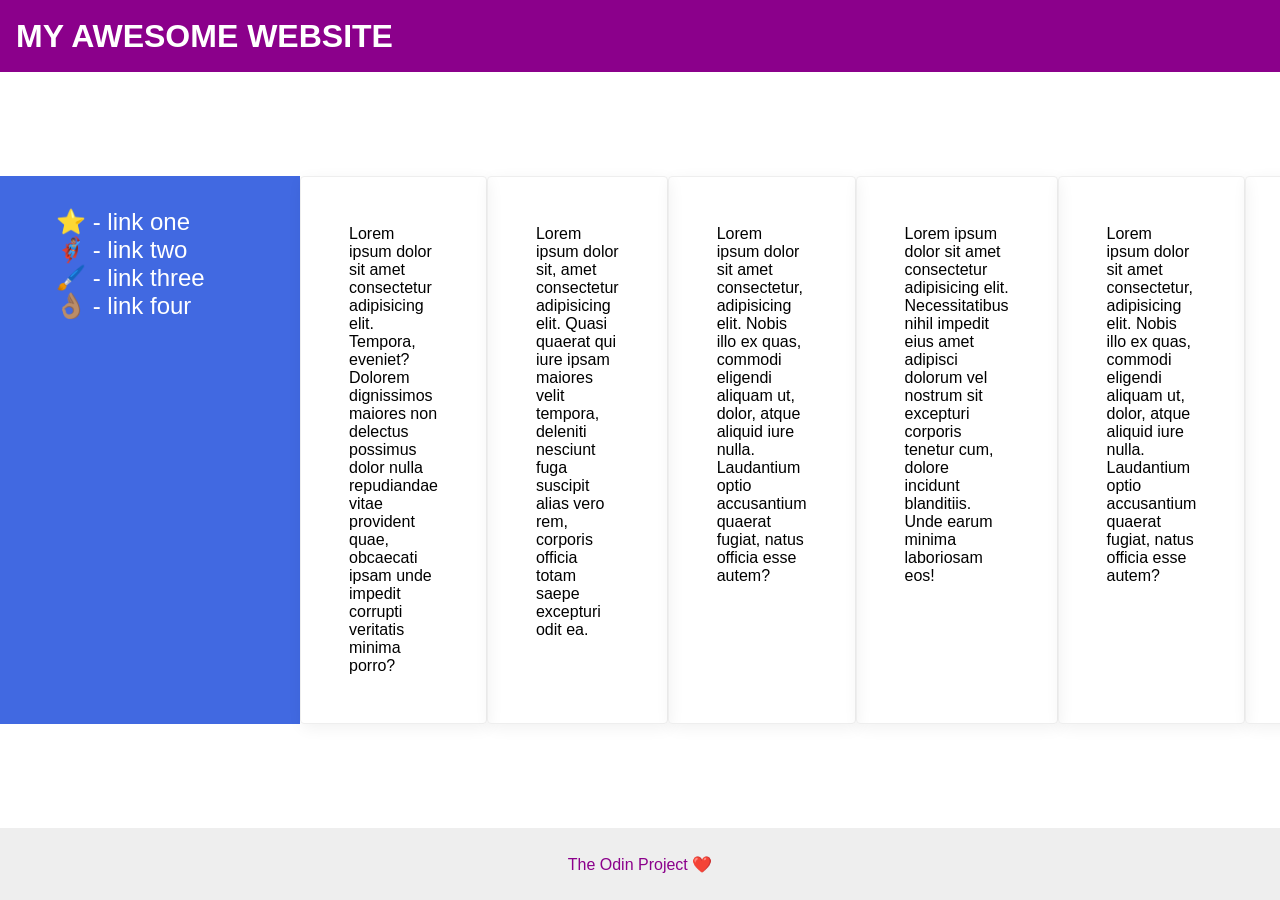
==== foundations/flex/07-flex-layout-2/index.html @ 2518e519 "update" ====
<!DOCTYPE html>
<html lang="en">

<head>
  <meta charset="UTF-8">
  <meta http-equiv="X-UA-Compatible" content="IE=edge">
  <meta name="viewport" content="width=device-width, initial-scale=1.0">
  <title>The Holy Grail</title>
  <link rel="stylesheet" href="style.css">
</head>

<body>
  <div class="header">
    MY AWESOME WEBSITE
  </div>
  <div class="content">
  <div class="sidebar">
    <ul>
      <li><a href="#">⭐ - link one</a></li>
      <li><a href="#">🦸🏽‍♂️ - link two</a></li>
      <li><a href="#">🖌️ - link three</a></li>
      <li><a href="#">👌🏽 - link four</a></li>
    </ul>
  </div>
  
  <div class="card">Lorem ipsum dolor sit amet consectetur adipisicing elit. Tempora, eveniet? Dolorem dignissimos maiores non delectus possimus dolor nulla repudiandae vitae provident quae, obcaecati ipsam unde impedit corrupti veritatis minima porro?</div>
  <div class="card">Lorem ipsum dolor sit, amet consectetur adipisicing elit. Quasi quaerat qui iure ipsam maiores velit tempora, deleniti nesciunt fuga suscipit alias vero rem, corporis officia totam saepe excepturi odit ea.</div>
  <div class="card">Lorem ipsum dolor sit amet consectetur, adipisicing elit. Nobis illo ex quas, commodi eligendi aliquam ut, dolor, atque aliquid iure nulla. Laudantium optio accusantium quaerat fugiat, natus officia esse autem?</div>
  <div class="card">Lorem ipsum dolor sit amet consectetur adipisicing elit. Necessitatibus nihil impedit eius amet adipisci dolorum vel nostrum sit excepturi corporis tenetur cum, dolore incidunt blanditiis. Unde earum minima laboriosam eos!</div>
  <div class="card">Lorem ipsum dolor sit amet consectetur, adipisicing elit. Nobis illo ex quas, commodi eligendi aliquam ut, dolor, atque aliquid iure nulla. Laudantium optio accusantium quaerat fugiat, natus officia esse autem?</div>
  <div class="card">Lorem ipsum dolor sit amet consectetur adipisicing elit. Necessitatibus nihil impedit eius amet adipisci dolorum vel nostrum sit excepturi corporis tenetur cum, dolore incidunt blanditiis. Unde earum minima laboriosam eos!</div>
  </div>
  <div class="footer">
    The Odin Project ❤️
  </div>
</body>

</html>
---- foundations/flex/07-flex-layout-2/style.css ----
body {
  font-family: -apple-system, BlinkMacSystemFont, 'Segoe UI', Roboto, Oxygen, Ubuntu, Cantarell, 'Open Sans', 'Helvetica Neue', sans-serif;
  margin: 0;
  min-height: 100vh;
  display: flex;
  flex-direction: column;
  justify-content: space-between;
}

.header {
  height: 72px;
  background: darkmagenta;
  color: white;
  font-size: 32px;
  font-weight: 900;
  display: flex;
  align-items: center;
  padding-left: 16px;
}

.footer {
  height: 72px;
  background: #eee;
  color: darkmagenta;
  display: flex;
  justify-content: center;
  align-items: center;
}

.sidebar {
  width: 300px;
  background: royalblue;
  box-sizing: border-box;
  flex-shrink: 0;
  padding: 16px;
}

.card {
  border: 1px solid #eee;
  box-shadow: 2px 4px 16px rgba(0, 0, 0, .06);
  border-radius: 4px;
  padding: 48px;
  flex-wrap: wrap;
  width: 325px;
}

.content {
  display: flex;
}

li {
  list-style: none;
}

a {
  text-decoration: none;
  font-size: 24px;
  color: white;
}
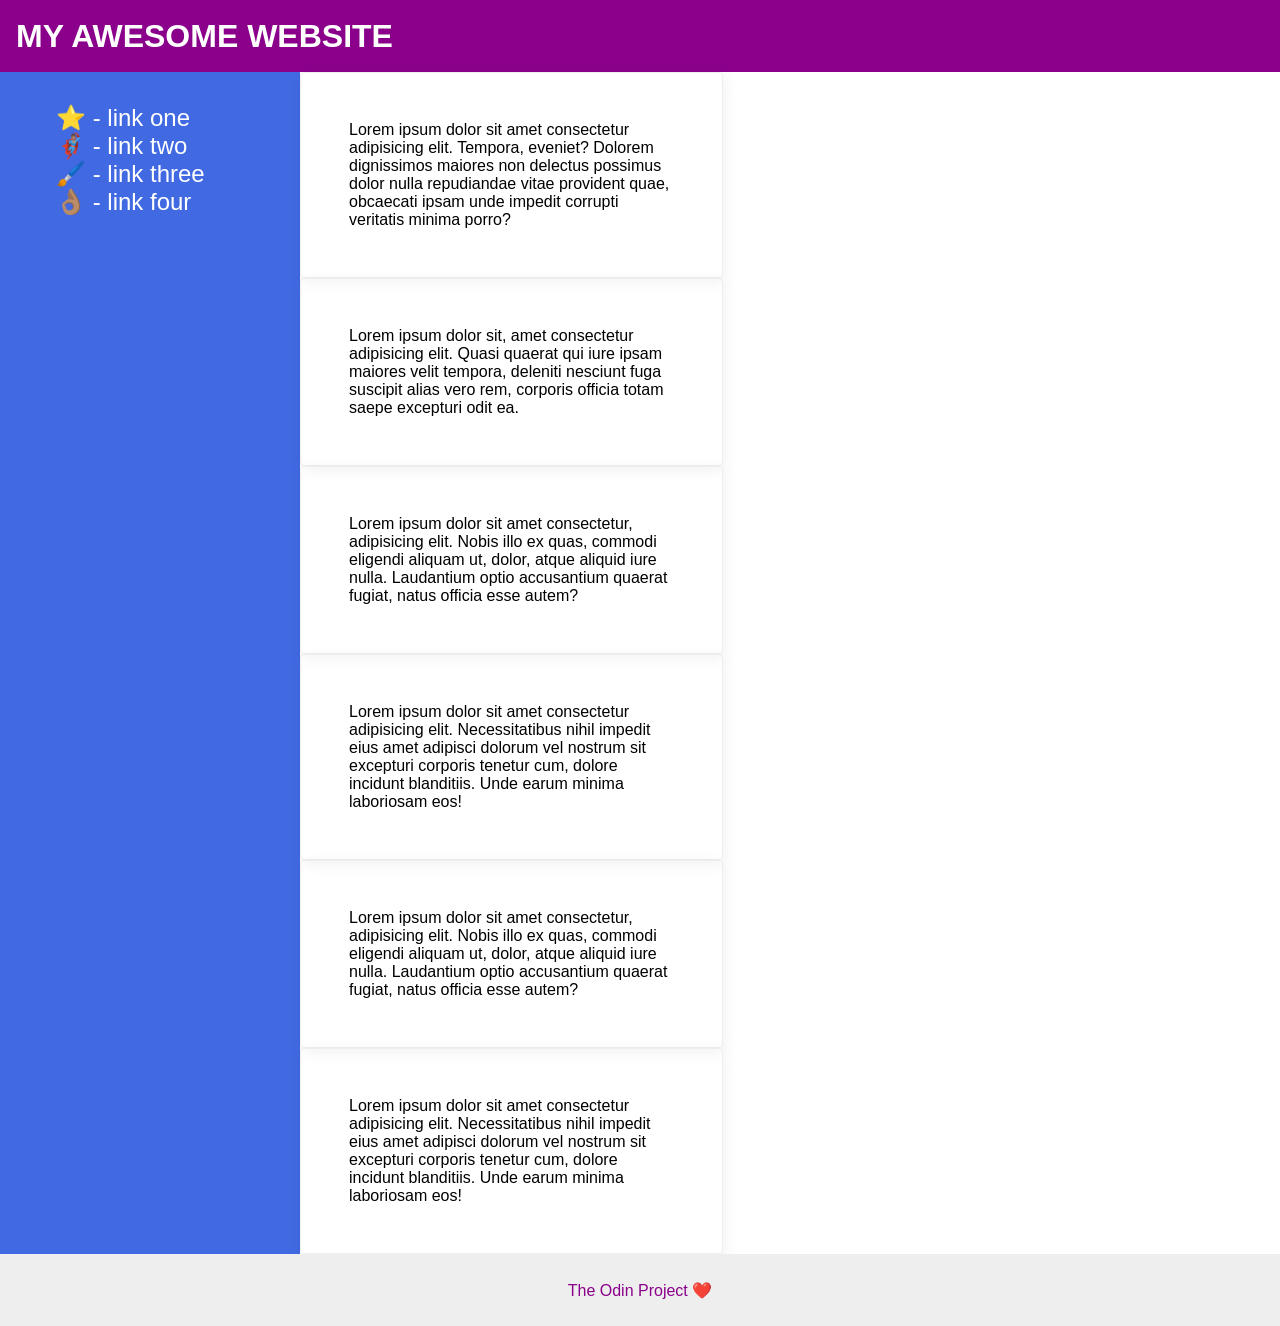
==== commit 9cf7d301: "update" ====
--- a/foundations/flex/07-flex-layout-2/index.html
+++ b/foundations/flex/07-flex-layout-2/index.html
@@ -22,7 +22,7 @@
       <li><a href="#">👌🏽 - link four</a></li>
     </ul>
   </div>
-  
+  <div class="cards-container">
   <div class="card">Lorem ipsum dolor sit amet consectetur adipisicing elit. Tempora, eveniet? Dolorem dignissimos maiores non delectus possimus dolor nulla repudiandae vitae provident quae, obcaecati ipsam unde impedit corrupti veritatis minima porro?</div>
   <div class="card">Lorem ipsum dolor sit, amet consectetur adipisicing elit. Quasi quaerat qui iure ipsam maiores velit tempora, deleniti nesciunt fuga suscipit alias vero rem, corporis officia totam saepe excepturi odit ea.</div>
   <div class="card">Lorem ipsum dolor sit amet consectetur, adipisicing elit. Nobis illo ex quas, commodi eligendi aliquam ut, dolor, atque aliquid iure nulla. Laudantium optio accusantium quaerat fugiat, natus officia esse autem?</div>
@@ -30,6 +30,8 @@
   <div class="card">Lorem ipsum dolor sit amet consectetur, adipisicing elit. Nobis illo ex quas, commodi eligendi aliquam ut, dolor, atque aliquid iure nulla. Laudantium optio accusantium quaerat fugiat, natus officia esse autem?</div>
   <div class="card">Lorem ipsum dolor sit amet consectetur adipisicing elit. Necessitatibus nihil impedit eius amet adipisci dolorum vel nostrum sit excepturi corporis tenetur cum, dolore incidunt blanditiis. Unde earum minima laboriosam eos!</div>
   </div>
+  </div>
+  
   <div class="footer">
     The Odin Project ❤️
   </div>
--- a/foundations/flex/07-flex-layout-2/style.css
+++ b/foundations/flex/07-flex-layout-2/style.css
@@ -4,7 +4,6 @@
   min-height: 100vh;
   display: flex;
   flex-direction: column;
-  justify-content: space-between;
 }
 
 .header {
